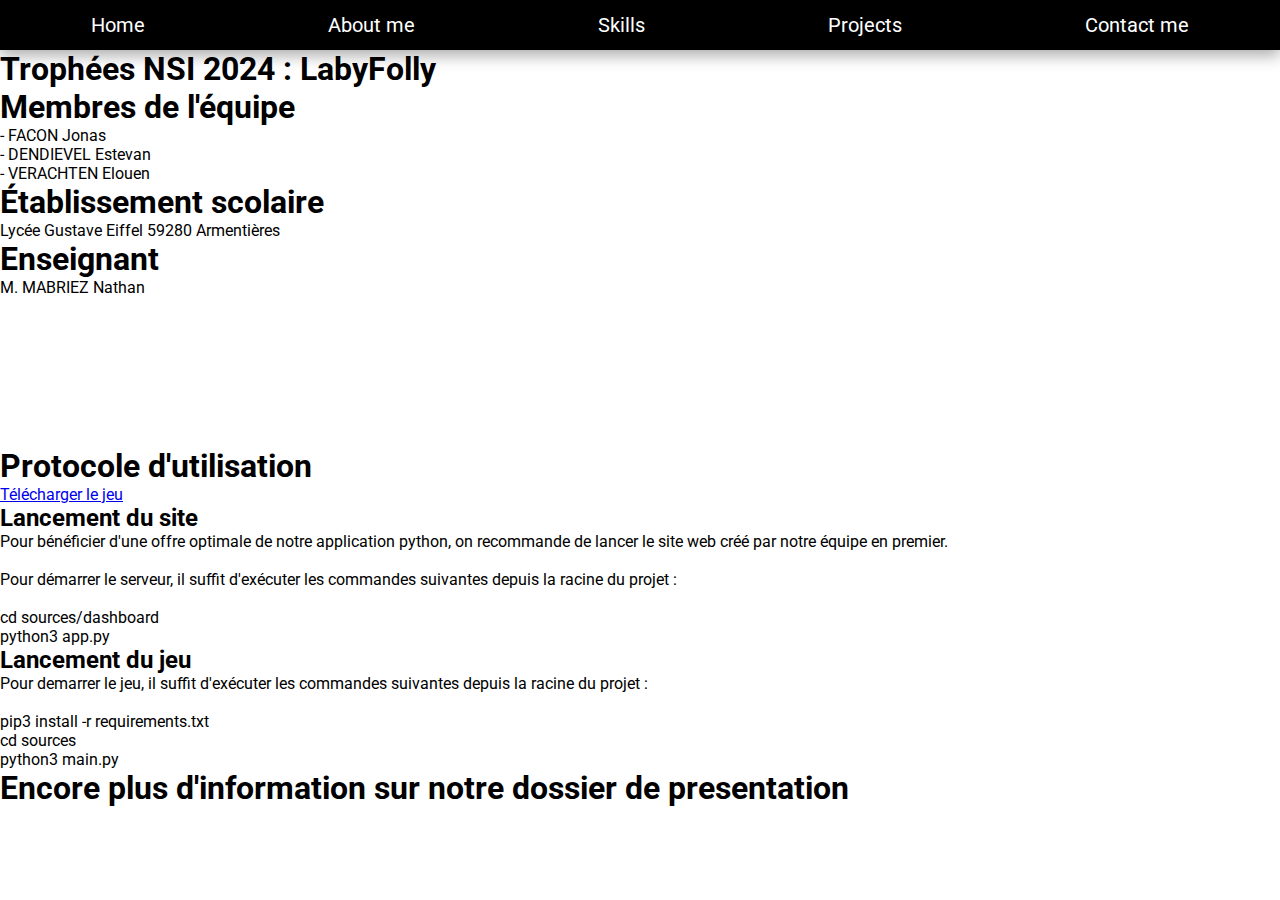
==== src/LabyFolie/index.html @ 94d164bc "Début des ajout du projet labyfolly" ====
<!DOCTYPE html>
<html lang="en">
<head>
    <meta charset="UTF-8">
    <meta name="viewport" content="width=device-width, initial-scale=1.0">
    <link rel="stylesheet" href="css/styles.css">
    <title>LabyFolie</title>
</head>
<body>
    <nav>
        <div class="verticalnav-container">
            <ul>
                <li><a href="../../index.html#Home">Home</a></li>
                <li><a href="../../index.html#AP">About me</a></li>
                <li><a href="../../index.html#Skill">Skills</a></li>
                <li><a href="../../index.html#Pr">Projects</a></li>
                <li><a href="../../index.html#CM">Contact me</a></li>
            </ul>
        </div>
        <div class="burgerNav-container">
            <div class="burguerNav">
                <a href="index.html">PROGRAMMEUR | ETUDIANT</a>
                <div class="burguer">
                    <div class="bar up "></div>
                    <div class="bar mid "></div>
                    <div class="bar down "></div>
                </div>
            </div>
            <div class="link">
                <a href="../../index.html#Home" class="animation">Home</a>
                <a href="../../index.html#AP" class="animation">About me</a>
                <a href="../../index.html#Skill" class="animation">Skills</a>
                <a href="../../index.html#Pr" class="animation">Projects</a>
                <a href="../../index.html#CM" class="animation">Contact me</a>
            </div>
        </div>
    </nav>
    <section>
        <h1>Trophées NSI 2024 : LabyFolly</h1>
        <div class="general-info">
            <h1>Membres de l'équipe</h1>
            <p> - FACON Jonas <br> - DENDIEVEL Estevan <br> - VERACHTEN Elouen</p>
        
            <h1>Établissement scolaire</h1>
            <p>Lycée Gustave Eiffel 59280 Armentières</p>
        
            <h1>Enseignant</h1>
            <p>M. MABRIEZ Nathan</p>

            <iframe src="" frameborder="0"></iframe>

            <h1>Protocole d'utilisation</h1>
            <a href="https://gitlab.com/mabriez.nathan/trophees-nsi-2024-laby-folly">Télécharger le jeu</a>
            <h2>Lancement du site</h2>
            <p>Pour bénéficier d'une offre optimale de notre application python, on recommande de lancer le site web créé par notre équipe en premier.
            <br><br>Pour démarrer le serveur, il suffit d'exécuter les commandes suivantes depuis la racine du projet : <br><br>cd sources/dashboard <br> python3 app.py</p>
            <h2>Lancement du jeu</h2>
            <p>Pour demarrer le jeu, il suffit d'exécuter les commandes suivantes depuis la racine du projet :<br><br>pip3 install -r requirements.txt<br>cd sources<br>python3 main.py</p>
            <h1>Encore plus d'information sur notre dossier de presentation</h1>
        </div>
    </section>
</body>
</html>
---- src/LabyFolie/css/styles.css ----
@import url('https://fonts.googleapis.com/css2?family=Roboto:wght@500;600&display=swap');

@font-face {
    font-family: JFont;
    src: url(../assets/Fonts/Thunder-VF.ttf);
}

*{
    margin: 0;
    padding: 0;
}

html {
    --scroll-behavior: smooth;
    scroll-behavior: smooth;
    scroll-padding-top: 50px;
}

body {
    background-color: #ffffff;
    color: #000000;
    font-family: 'Roboto';
}
body::after{
    content: '';
    height: 2px;
    position: fixed;
    top: calc(50% - 1px);
    left: 0;
    right: 0;
    background-color: #892222;
    z-index: 10;
    opacity: 0;
}

nav div.burgerNav-container{
    opacity: 0;
    width: 0;
}

nav .link{
    overflow: hidden;
    opacity: 0;
    height: 0;
}

nav div.verticalnav-container{
    opacity: 1;
    width: 100%;
}

nav{
    height: 50px;
    position: -webkit-sticky; /* Safari */
    position: sticky;
    top: 0;
    overflow: hidden;
    background-color: #000000;
    z-index: 10;
    box-shadow: rgba(0, 0, 0, 0.35) 0px 5px 15px;
}

nav ul {
    font-family: 'Roboto', sans-serif;
    height: 50px;
    display: flex;
    flex-wrap: wrap;
    justify-content: space-around;
    align-items: center;
    width: 100%;
}

nav ul li{
    display: flex;
    flex-wrap: wrap;
    justify-content: center;
    list-style: none;
    font-size: 20px;
  }

nav ul li a{
    padding: 0px 10px;
    margin: 0px 10px;
    color: #fff;
    text-decoration: none;
    float: left;
    transition: all ease-in-out .2s;
    border:none;
    position: relative;
}

nav ul a::after{
    content: '';
    position: absolute;
    width: 0px;
    height: 2px;
    left: 50%;
    bottom:0;
    margin-top: 1px;
    background-color: rgb(255, 255, 255);
    transition: all ease-in-out .3s;
}

nav ul li:hover a:after{
    width: 100%;
    left: 0;
}

header div.main-content {
    display: flex;
    flex-direction: row;
    justify-content: center;
    align-items: center;
    height: 90vh;
}

header div.arrow {
    display: flex;
    flex-direction: row;
    justify-content: center;
    align-items: center;
    
}

@keyframes arrowAnimation{
    0%{
        transform: translateY(0px);
    }
    50%{
        transform: translateY(-50px);
    }
    100%{
        transform: translateY(0px);
    }
}

header div.arrow a svg{
    color: #fff;
    animation: arrowAnimation 2s ease-in-out infinite;
}

span {
    font-size: 500px;
    font-weight: bold;
    font-family: JFont;
}

@media screen and (max-width: 1200px) {
    span {
        font-size: 300px;
    }
}

@media screen and (max-width: 900px) {
    span {
        font-size: 200px;
    }
}

@media screen and (max-width: 480px) {
    nav{
        height: auto;
    }
    nav div.burgerNav-container{
        opacity: 1;
        width: 100%;
    }

    nav ul {
        height: 0px;
    }
    
    nav div.verticalnav-container{
        overflow: hidden;
        opacity: 0;
        width: 0;
    }

    nav .burguerNav{
        width: 100%;
        height: 50px;
        display: flex;
        flex-direction: row;
        align-items: center;
        justify-content: center;
    }
    
    nav .burguerNav a{
        text-align: center;
        font-family: 'Roboto', sans-serif;
        text-decoration: none;
        color: rgb(255, 255, 255);
        margin-top: 15px;
        margin-bottom: 15px;
    }
    
    nav .burguerNav .burguer{
        right: 15px;
        top: 0px;
        position: absolute;
        height: 50px;
        width: 50px;
        display: flex;
        flex-direction: column;
        align-items: flex-end;
        justify-content: center;
    }
    
    nav .burguerNav .burguer .bar{
        position: absolute;
        width: 30px;
        height: 3px;
        background-color: #fff;
        border-radius: 5px;
        transition: ease-in .3s;
    }
    
    nav .burguerNav .burguer .up{
        transform: translateY(-10px);
    }
    
    nav .burguerNav .burguer .mid{
        width: 25px;
        opacity: 1;
    }
    
    nav .burguerNav .burguer .down{
        transform: translateY(10px);
    }
    
    nav .burguerNav .burguer .up.active{
        width: 30px;
        transform: rotateZ(-45deg);
    }
    
    nav .burguerNav .burguer .mid.active{
        opacity: 0;
    }
    
    nav .burguerNav .burguer .down.active{
        width: 30px;
        transform: rotateZ(45deg);
    }
    
    nav .link{
        overflow: hidden;
        opacity: 0;
        height: 0;
        display: flex;
        flex-direction: column;
        align-items: center;
        justify-content: center;
        transition: ease-in-out .3s;
        box-shadow: rgba(0, 0, 0, 0.35) 0px 5px 15px;;
    }
    
    nav .link.active{
        opacity: 1;
        height: auto;
        display: flex;
        flex-direction: column;
        align-items: center;
        justify-content: center;
        box-shadow: rgba(0, 0, 0, 0.35) 0px 5px 15px;
    }
    
    nav .link a{
        font-family: 'Roboto', sans-serif;
        text-decoration: none;
        color: #ffffff;
        transition: ease .3s;
        padding: 1px 10px;
        margin: 5px 1px;
        position: relative;
    }

    nav .link a::after{
        content: '';
        position: absolute;
        width: 0px;
        height: 2px;
        left: 50%;
        bottom:0;
        margin-top: 1px;
        background-color: rgb(255, 255, 255);
        transition: all ease-in-out .3s;
    }
    
    nav .link a:hover::after{
        width: 100%;
        left: 0;
    }
}

section .general-info{
    display: flex;
    flex-direction: column;
}
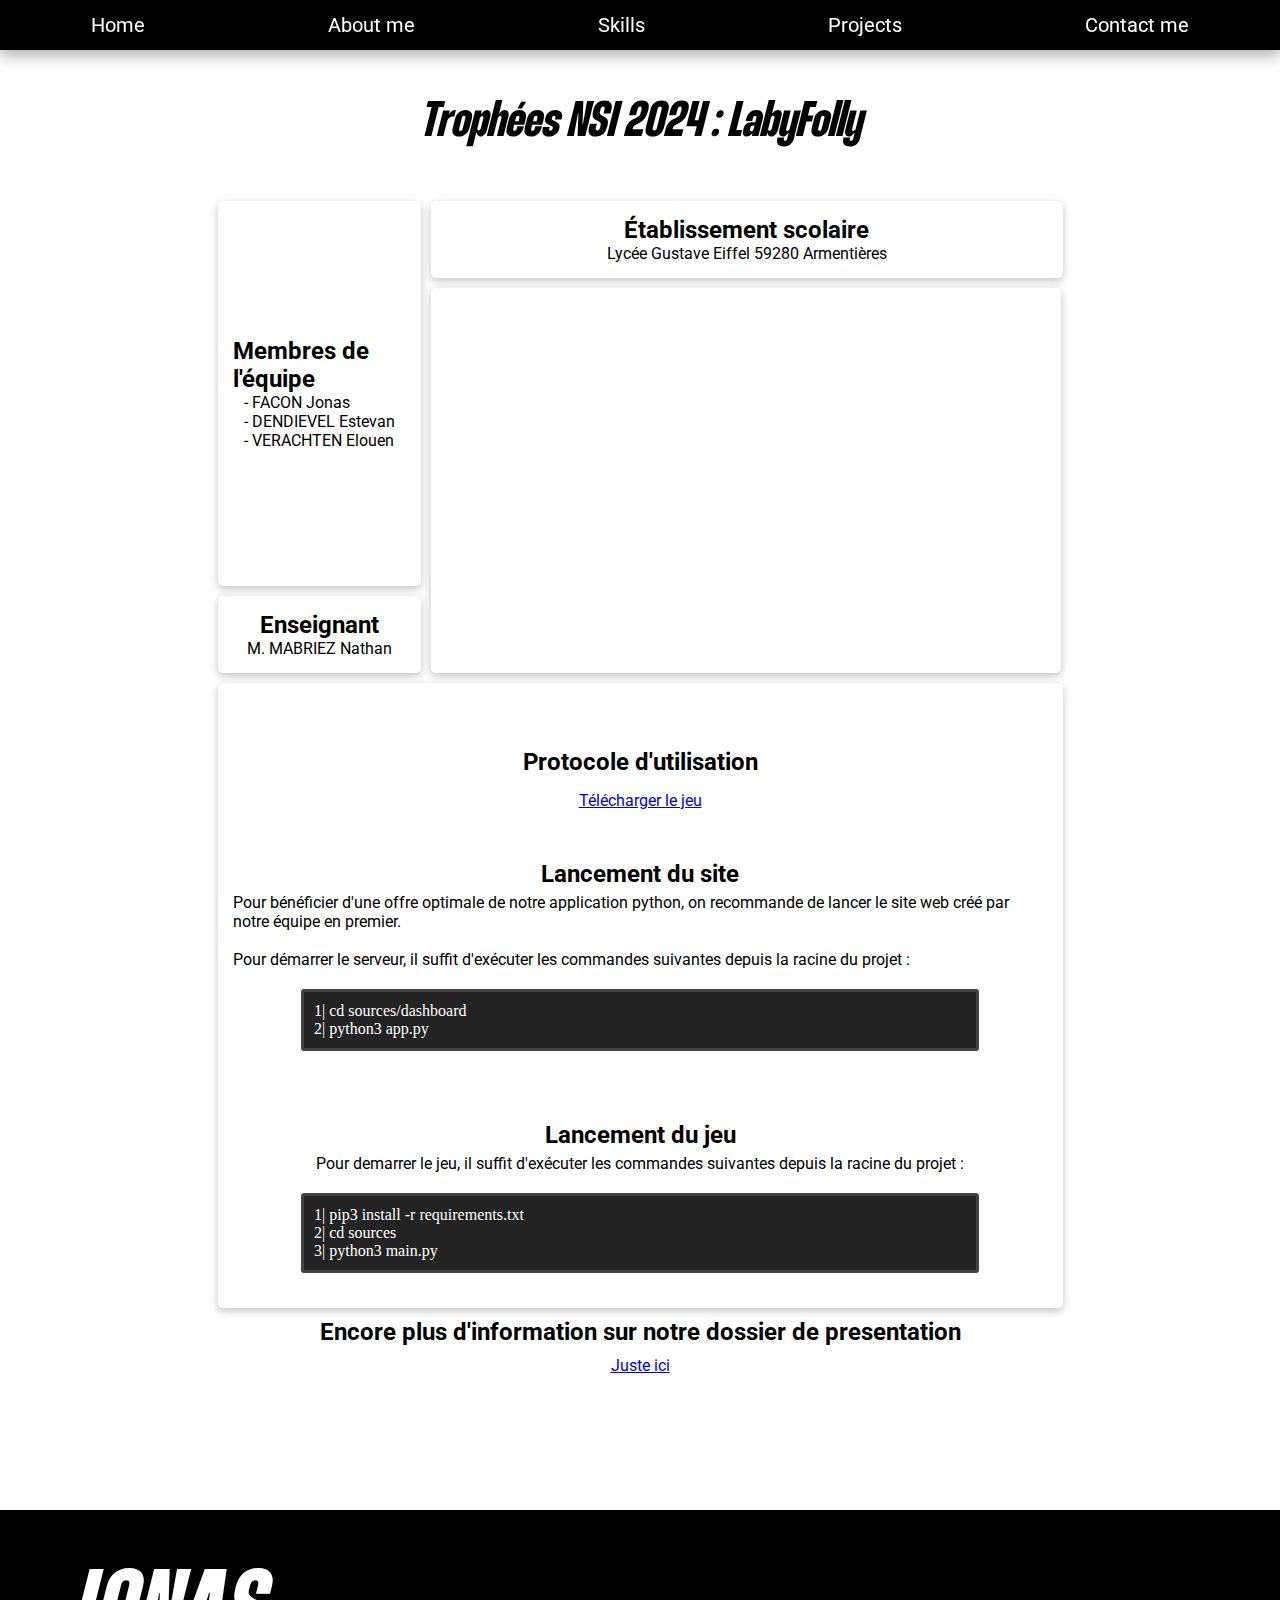
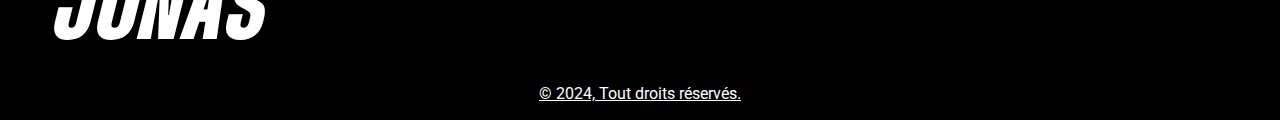
==== commit d9162d0d: "Ajout du css pour la page de Labyfolly" ====
--- a/src/LabyFolie/index.html
+++ b/src/LabyFolie/index.html
@@ -38,26 +38,51 @@
     <section>
         <h1>Trophées NSI 2024 : LabyFolly</h1>
         <div class="general-info">
-            <h1>Membres de l'équipe</h1>
-            <p> - FACON Jonas <br> - DENDIEVEL Estevan <br> - VERACHTEN Elouen</p>
-        
-            <h1>Établissement scolaire</h1>
-            <p>Lycée Gustave Eiffel 59280 Armentières</p>
-        
-            <h1>Enseignant</h1>
-            <p>M. MABRIEZ Nathan</p>
+            <div class="item item1">
+                <h2>Membres de l'équipe</h2>
+                <p> - FACON Jonas <br> - DENDIEVEL Estevan <br> - VERACHTEN Elouen</p>
+            </div>
+            <div class="item item2">
+                <h2>Établissement scolaire</h2>
+                <p>Lycée Gustave Eiffel 59280 Armentières</p>
+            </div>
+            <div class="item item3">
+                <h2>Enseignant</h2>
+                <p>M. MABRIEZ Nathan</p>
+            </div>
+            <iframe class="item item4" title="LabyFolly - Trophées NSI 2024 - Lycée Gustave Eiffel" width="" height="" src="https://tube-numerique-educatif.apps.education.fr/videos/embed/ee2b84ae-6bd5-4f5f-be38-e8cbccf369b6" frameborder="0" allowfullscreen="" sandbox="allow-same-origin allow-scripts allow-popups"></iframe>
+            <div class="item item5">
+                <h2>Protocole d'utilisation</h2>
+                <a href="https://gitlab.com/mabriez.nathan/trophees-nsi-2024-laby-folly">Télécharger le jeu</a>
 
-            <iframe src="" frameborder="0"></iframe>
+                <h2>Lancement du site</h2>
+                <p>Pour bénéficier d'une offre optimale de notre application python, on recommande de lancer le site web créé par notre équipe en premier.
+                <br><br>Pour démarrer le serveur, il suffit d'exécuter les commandes suivantes depuis la racine du projet : 
+                    <p class="code">
+                        1| cd sources/dashboard <br> 2| python3 app.py
+                    </p>
+                </p>    
 
-            <h1>Protocole d'utilisation</h1>
-            <a href="https://gitlab.com/mabriez.nathan/trophees-nsi-2024-laby-folly">Télécharger le jeu</a>
-            <h2>Lancement du site</h2>
-            <p>Pour bénéficier d'une offre optimale de notre application python, on recommande de lancer le site web créé par notre équipe en premier.
-            <br><br>Pour démarrer le serveur, il suffit d'exécuter les commandes suivantes depuis la racine du projet : <br><br>cd sources/dashboard <br> python3 app.py</p>
-            <h2>Lancement du jeu</h2>
-            <p>Pour demarrer le jeu, il suffit d'exécuter les commandes suivantes depuis la racine du projet :<br><br>pip3 install -r requirements.txt<br>cd sources<br>python3 main.py</p>
-            <h1>Encore plus d'information sur notre dossier de presentation</h1>
+                <h2>Lancement du jeu</h2>
+                <p>Pour demarrer le jeu, il suffit d'exécuter les commandes suivantes depuis la racine du projet :
+                    <p class="code">
+                        1| pip3 install -r requirements.txt<br> 2| cd sources<br>3| python3 main.py
+                    </p>
+                </p>
+            </div>
         </div>
+        <h2>Encore plus d'information sur notre dossier de presentation</h2>
+        <a href="../DOSSIER_JONAS_ESTEVAN_ELOUEN.pdf">Juste ici</a>
     </section>
+    <footer>
+        <div>
+            <span class="lettre">J</span>
+            <span class="lettre">O</span>
+            <span class="lettre">N</span>
+            <span class="lettre">A</span>
+            <span class="lettre">S</span>
+        </div>
+        <p>&copy; 2024, Tout droits réservés.</p>
+    </footer>
 </body>
 </html>--- a/src/LabyFolie/css/styles.css
+++ b/src/LabyFolie/css/styles.css
@@ -2,7 +2,7 @@
 
 @font-face {
     font-family: JFont;
-    src: url(../assets/Fonts/Thunder-VF.ttf);
+    src: url(../../../assets/Fonts/Thunder-VF.ttf);
 }
 
 *{
@@ -17,8 +17,8 @@
 }
 
 body {
-    background-color: #ffffff;
-    color: #000000;
+    background-color: #000000;
+    color: #ffffff;
     font-family: 'Roboto';
 }
 body::after{
@@ -106,57 +106,6 @@
     left: 0;
 }
 
-header div.main-content {
-    display: flex;
-    flex-direction: row;
-    justify-content: center;
-    align-items: center;
-    height: 90vh;
-}
-
-header div.arrow {
-    display: flex;
-    flex-direction: row;
-    justify-content: center;
-    align-items: center;
-    
-}
-
-@keyframes arrowAnimation{
-    0%{
-        transform: translateY(0px);
-    }
-    50%{
-        transform: translateY(-50px);
-    }
-    100%{
-        transform: translateY(0px);
-    }
-}
-
-header div.arrow a svg{
-    color: #fff;
-    animation: arrowAnimation 2s ease-in-out infinite;
-}
-
-span {
-    font-size: 500px;
-    font-weight: bold;
-    font-family: JFont;
-}
-
-@media screen and (max-width: 1200px) {
-    span {
-        font-size: 300px;
-    }
-}
-
-@media screen and (max-width: 900px) {
-    span {
-        font-size: 200px;
-    }
-}
-
 @media screen and (max-width: 480px) {
     nav{
         height: auto;
@@ -292,7 +241,185 @@
     }
 }
 
-section .general-info{
+section {
     display: flex;
     flex-direction: column;
+    justify-content: center;
+    align-items: center;
+    width: 100%;
+    padding: 50px 0px 130px 0px;
+    background-color: #ffffff;
+    color: #000000;
+}
+
+section h1{
+    font-size: 50px;
+    font-style: italic;
+    font-weight: bold;
+    font-family: JFont;
+}
+
+section .general-info{
+    width: 855px;
+    display: grid;
+    margin: 50px 0px 5px 0px;
+    grid-template-columns: repeat(4, 1fr);
+    grid-template-rows: 1fr, 1fr, 1fr, 3fr;
+}
+
+section .item{
+    display: flex;
+    flex-direction: column;
+    justify-content: center;
+    align-items: center;
+    margin: 5px;
+    box-shadow: rgba(0, 0, 0, 0.24) 0px 3px 8px;
+    border-radius: 5px;
+    padding: 15px;
+}
+
+section .general-info .item1{
+    grid-column: 1/2;
+    grid-row: 1/3;
+}
+
+section .general-info .item2{
+    grid-column: 2/5;
+    grid-row: 1/2;
+}
+
+section .general-info .item3{
+    grid-column: 1/2;
+    grid-row: 3/4;
+}
+
+section .general-info .item4{
+    grid-column: 2/5;
+    grid-row: 2/4;
+    width: 600px;
+    height: 355px;
+}
+
+section .item5 {
+    grid-column: 1/5;
+    grid-row: 4/5;
+}
+
+section .item5 h2{
+    margin-bottom: 10px;
+    margin: 50px 0px 5px 0px;
+}
+
+p.code{
+    border: solid 3px #444444;
+    background-color: #232323;
+    color: #fff;
+    padding: 10px;
+    border-radius: 3px;
+    font-family: "Consolas";
+    margin: 20px 0px;
+    width: 80%;
+}
+
+section a{
+    margin-top: 10px;
+}
+
+@media screen and (max-width: 900px) {
+    section .general-info{
+        grid-template-columns: repeat(2, 225px);
+        width: 450px;
+    }
+
+    section .general-info .item1{
+        grid-column: 1/2;
+        grid-row: 2/3;
+    }
+    
+    section .general-info .item2{
+        grid-column: 1/3;
+        grid-row: 1/2;
+    }
+    
+    section .general-info .item3{
+        grid-column: 2/3;
+        grid-row: 2/3;
+    }
+    
+    section .general-info .item4{
+        grid-column: 1/3;
+        grid-row: 3/4;
+        width: 410px;
+        height: 200px;
+    }
+    
+    section .item5 {
+        grid-column: 1/3;
+        grid-row: 4/5;
+    }  
+}
+
+@media screen and (max-width: 480px) {
+    section .general-info{
+        grid-template-columns: 250px;
+        grid-template-rows: 1fr, 1fr, 1fr, 1fr,  3fr;
+        width: 250px;
+    }
+
+    section .general-info .item1{
+        grid-column: 1/2;
+        grid-row: 1/2;
+    }
+    
+    section .general-info .item2{
+        grid-column: 1/2;
+        grid-row: 2/3;
+    }
+    
+    section .general-info .item3{
+        grid-column: 1/2;
+        grid-row: 3/4;
+    }
+    
+    section .general-info .item4{
+        grid-column: 1/2;
+        grid-row: 4/5;
+        width: 210px;
+        height: 300px;
+    }
+    
+    section .item5 {
+        grid-column: 1/2;
+        grid-row: 5/6;
+    }  
+}
+
+footer {
+    width: auto;
+    min-height: 150px;
+    height: auto;
+    background-color: #000000;
+    display: flex;
+    flex-direction: column;
+    padding: 50px 50px 10px 50px;
+    border-top: 5px solid #fff;
+    justify-content: center;
+    text-align: center;
+}
+
+footer div{
+    text-align: left;
+}
+
+footer div span.lettre{
+    font-size: 100px;
+    font-style: italic;
+    font-weight: bold;
+    font-family: JFont;
+}
+
+footer p{
+    font-family: 'Roboto', sans-serif;
+    text-decoration: underline;
+    margin-top: 25px;
 }